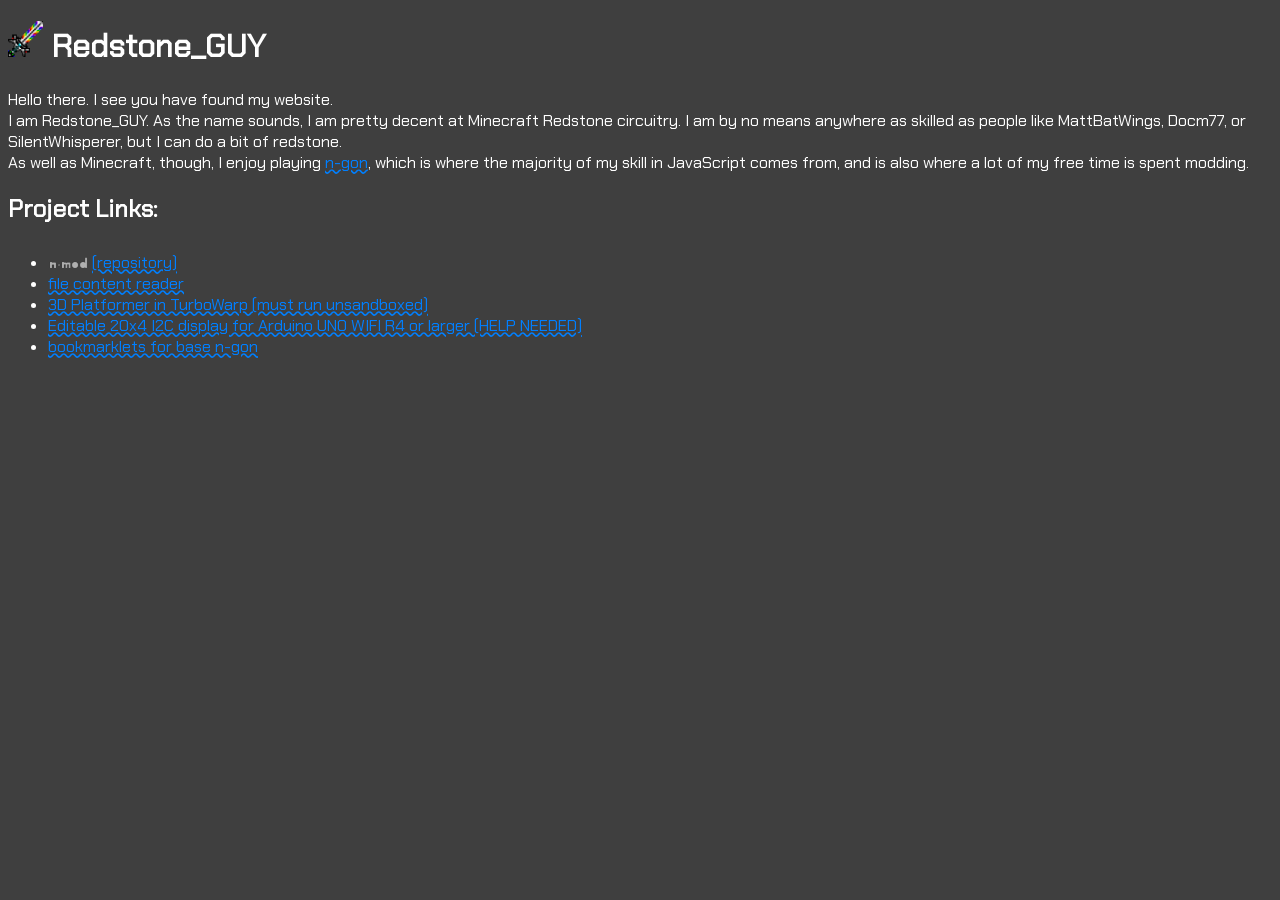
==== index.html @ 0c95a25c "Arduino project" ====
<!DOCTYPE html>
<html>
  <head>
    <link rel='shortcut icon' href='/favicon.png' type='image/x-icon' />
    <link rel="stylesheet" href="/style.css">
  </head>
  <body>
    <h1><img src="/favicon.png" height="36px"> Redstone_GUY</h1>
    <p>
      Hello there. I see you have found my website.<br>
      I am Redstone_GUY. As the name sounds, I am pretty decent at Minecraft Redstone circuitry.
      I am by no means anywhere as skilled as people like MattBatWings, Docm77, or SilentWhisperer, but I can do a bit of redstone.<br>
      As well as Minecraft, though, I enjoy playing <a href="https://landgreen.github.io/n-gon/index.html">n-gon</a>, which is where the
      majority of my skill in JavaScript comes from, and is also where a lot of my free time is spent modding.<br>
    </p>
    <h2>Project Links:</h2>
    <ul>
      <li>
        <svg width='40px' height='24px'>
          <a href="https://r3d5t0n3guy.github.io/n-mod/index.html">
              <g transform="translate(2,18) scale(2)" fill='#afafaf' stroke='none'>
              <path d="M0 0  h1  v0.2  h1.7  l0.3 0.3  v2.6  h-1  v-1.7  h-1  v1.7  h-1 z" /><!--N (fill)--> 
              <rect x="4" y="1.25" width="1" height="0.5" rx='0.03' /><!--Hyphen (fill)-->
              <path transform="translate(6,0)" d="M0 0 h1  v0.2  h1  l0.3 0.3 0.3 -0.3 1.3 0 0.3 0.3 v2.6 h-.8 v-1.8 h-0.8 v1.8 h-.8 v-1.8 h-.8 v1.8 h-1 z " stroke-width='0.0875' /><!--M (fill)-->
              <path transform="translate(11.9,0) scale(1.25)" d="M0 0  h1  l 0.7 0.7  v1  l -0.7 0.7  h-1  l -0.7 -0.7  v-1  l 0.7 -0.7 Z" /><!--O (fill)-->
              <path transform="translate(15.9,0) scale(1.25)" d="M0 0  h1  l 0.3 0.3  v-2 h0.8 v4.1 h-.8 v -0.3 l -.3 .3 h-1  l -0.7 -0.7  v-1  l 0.7 -0.7 Z" /><!--D (fill)-->
            </g>
            <g transform="translate(2,18) scale(2)" fill='none' stroke='#333' stroke-linejoin="round" stroke-linecap="round">
              <path d="M0 0  h1  v0.2  h1.7  l0.3 0.3  v2.6  h-1  v-1.7  h-1  v1.7  h-1 z" stroke-width='0.0875' /><!--N (outline)-->
              <rect x="4" y="1.25" width="1" height="0.5" stroke-width='0.0875' rx='0.03' /><!--Hyphen (outline)-->
              <path transform="translate(6,0)" d="M0 0  h1  v0.2  h1  l0.3 0.3 0.3 -0.3 1.3 0 0.3 0.3 v2.6 h-.8 v-1.8 h-0.8 v1.8 h-.8 v-1.8 h-.8 v1.8 h-1 z " stroke-width='0.0875' /><!--M (trace)-->
              <path transform="translate(11.9,0) scale(1.25)" d="M0 0  h1  l 0.7 0.7  v1  l -0.7 0.7  h-1  l -0.7 -0.7  v-1  l 0.7 -0.7 Z" stroke-width='0.07' /><!--O (outline)-->
              <path transform="translate(15.9,0) scale(1.25)" d="M0 0  h1  l 0.3 0.3  v-2 h0.8 v4.1 h-.8 v -0.3 l -.3 .3 h-1  l -0.7 -0.7  v-1  l 0.7 -0.7 Z" stroke-width='0.07' /><!--D (outline)-->
            </g>
          </a>
        </svg>
        <a href="https://github.com/R3d5t0n3GUY/n-mod">(repository)</a>
      </li>
      <li><a href="projects/textExtractor.html">file content reader</a></li>
      <li><a href="projects/3d.sb3">3D Platformer in TurboWarp (must run unsandboxed)</a></li>
      <li><a href="projects/Editable_20x4_I2C_Display.ino">Editable 20x4 I2C display for Arduino UNO WIFI R4 or larger (HELP NEEDED)</a></li>
      <li><a href="projects/n-gon bookmarklets/bookmarklets.html">bookmarklets for base n-gon</a></li>
    </ul>
  </body>
</html>
---- style.css ----
@font-face {
  font-family: 'Chakra Petch';
  src: url("ChakraPetch.ttf") format('truetype');
  font-weight: normal;
  font-style: normal;
  font-display: swap;
}
body {
  background-color: #3f3f3f;
  color: white;
  font-family: 'Chakra Petch', 'Times New Roman';
}
button {
  border-width: 2px;
  border-style: solid; 
  border-color: #7f7f7f;
  border-radius: 2px;
  background-color: white;
  color: black;
  cursor: pointer;
}
a {
  text-decoration: wavy underline;
}
a:link {
  color: #007fff;
}
a:visited {
  color: #00ff7f;
}
a:hover {
  color: #00ffff;
}
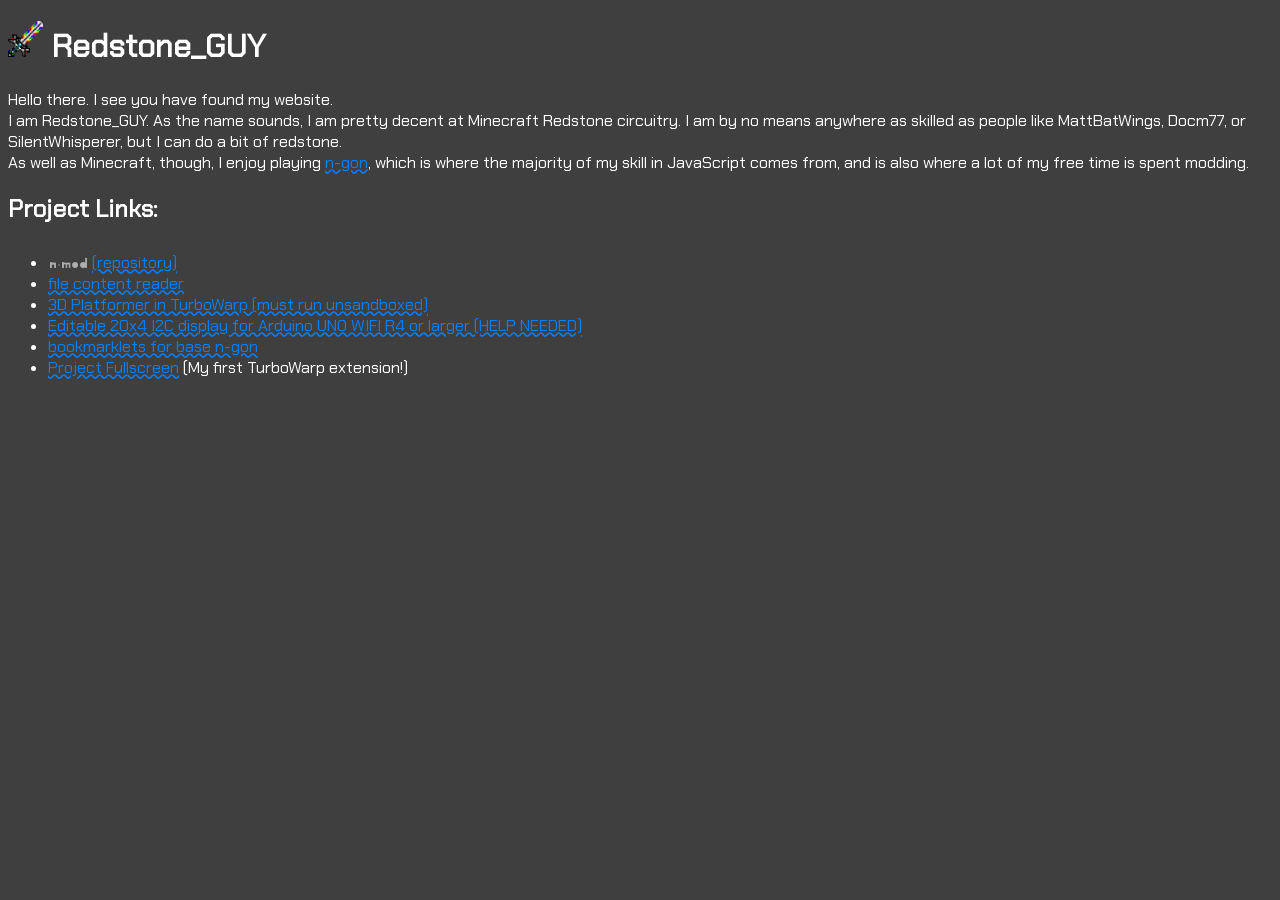
==== commit 18b2abab: "New TW Ext" ====
--- a/index.html
+++ b/index.html
@@ -40,6 +40,7 @@
       <li><a href="projects/3d.sb3">3D Platformer in TurboWarp (must run unsandboxed)</a></li>
       <li><a href="projects/Editable_20x4_I2C_Display.ino">Editable 20x4 I2C display for Arduino UNO WIFI R4 or larger (HELP NEEDED)</a></li>
       <li><a href="projects/n-gon bookmarklets/bookmarklets.html">bookmarklets for base n-gon</a></li>
+      <li><a href="projects/ProjectFullscreen.js">Project Fullscreen</a> (My first TurboWarp extension!)</li>
     </ul>
   </body>
 </html>
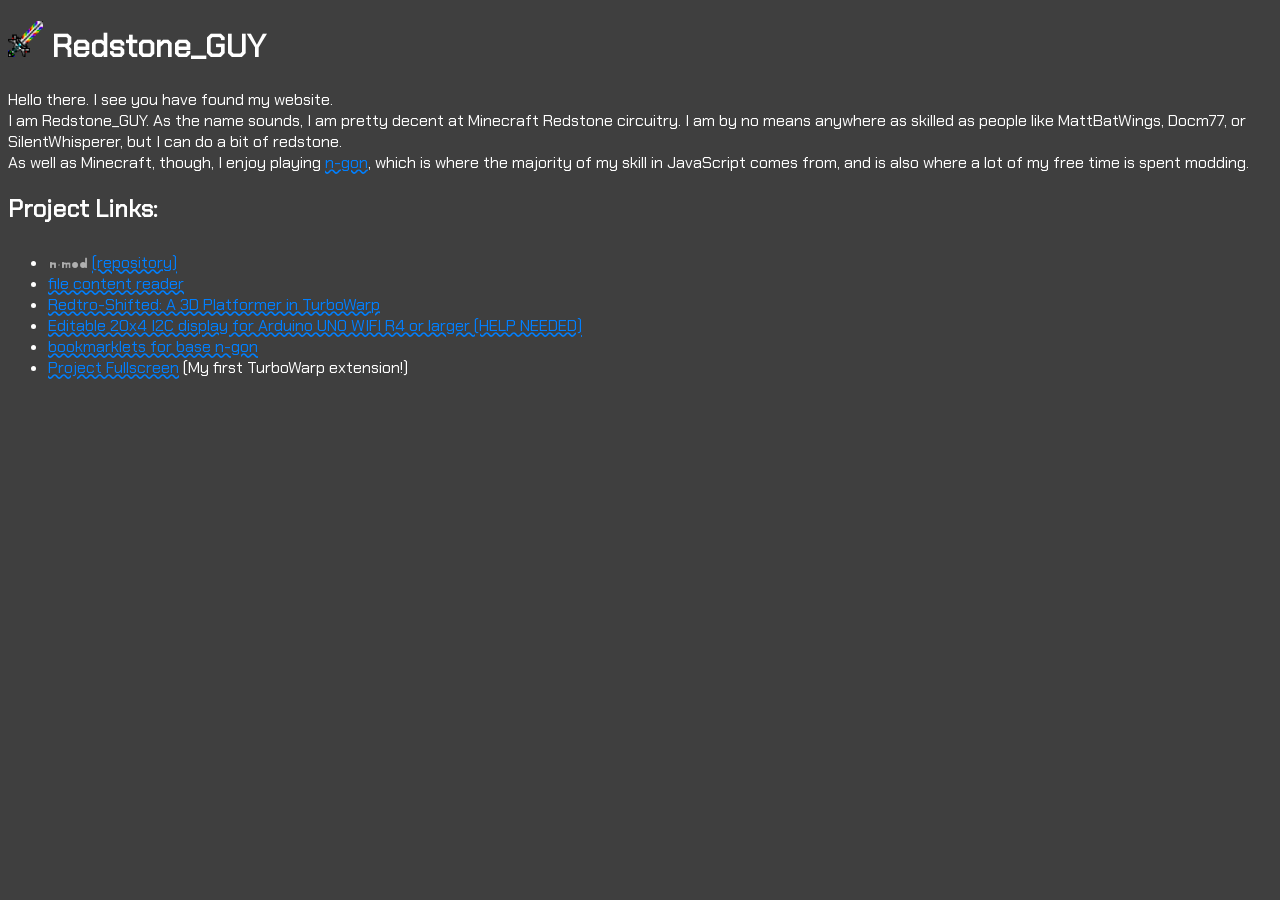
==== commit 62f1cd43: "link fix" ====
--- a/index.html
+++ b/index.html
@@ -37,7 +37,7 @@
         <a href="https://github.com/R3d5t0n3GUY/n-mod">(repository)</a>
       </li>
       <li><a href="projects/textExtractor.html">file content reader</a></li>
-      <li><a href="projects/3d.sb3">3D Platformer in TurboWarp (must run unsandboxed)</a></li>
+      <li><a href="projects/Redtro-shifted.sb3">Redtro-Shifted: A 3D Platformer in TurboWarp</a></li>
       <li><a href="projects/Editable_20x4_I2C_Display.ino">Editable 20x4 I2C display for Arduino UNO WIFI R4 or larger (HELP NEEDED)</a></li>
       <li><a href="projects/n-gon bookmarklets/bookmarklets.html">bookmarklets for base n-gon</a></li>
       <li><a href="projects/ProjectFullscreen.js">Project Fullscreen</a> (My first TurboWarp extension!)</li>
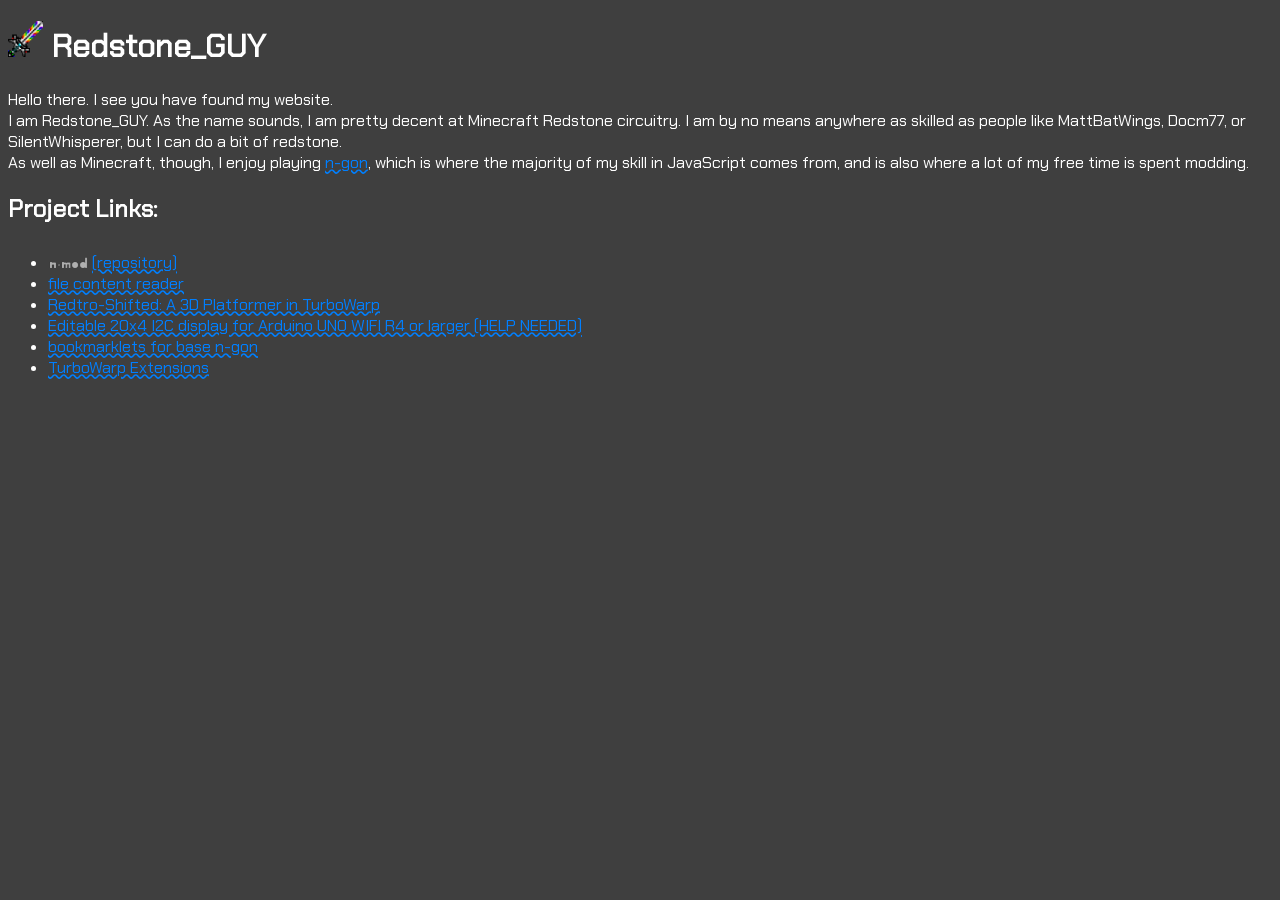
==== commit adf9648b: "Extensions.html" ====
--- a/index.html
+++ b/index.html
@@ -40,7 +40,7 @@
       <li><a href="projects/Redtro-shifted.sb3">Redtro-Shifted: A 3D Platformer in TurboWarp</a></li>
       <li><a href="projects/Editable_20x4_I2C_Display.ino">Editable 20x4 I2C display for Arduino UNO WIFI R4 or larger (HELP NEEDED)</a></li>
       <li><a href="projects/n-gon bookmarklets/bookmarklets.html">bookmarklets for base n-gon</a></li>
-      <li><a href="projects/ProjectFullscreen.js">Project Fullscreen</a> (My first TurboWarp extension!)</li>
+      <li><a href="projects/TW Extensions/extensions.html">TurboWarp Extensions</a></li>
     </ul>
   </body>
 </html>
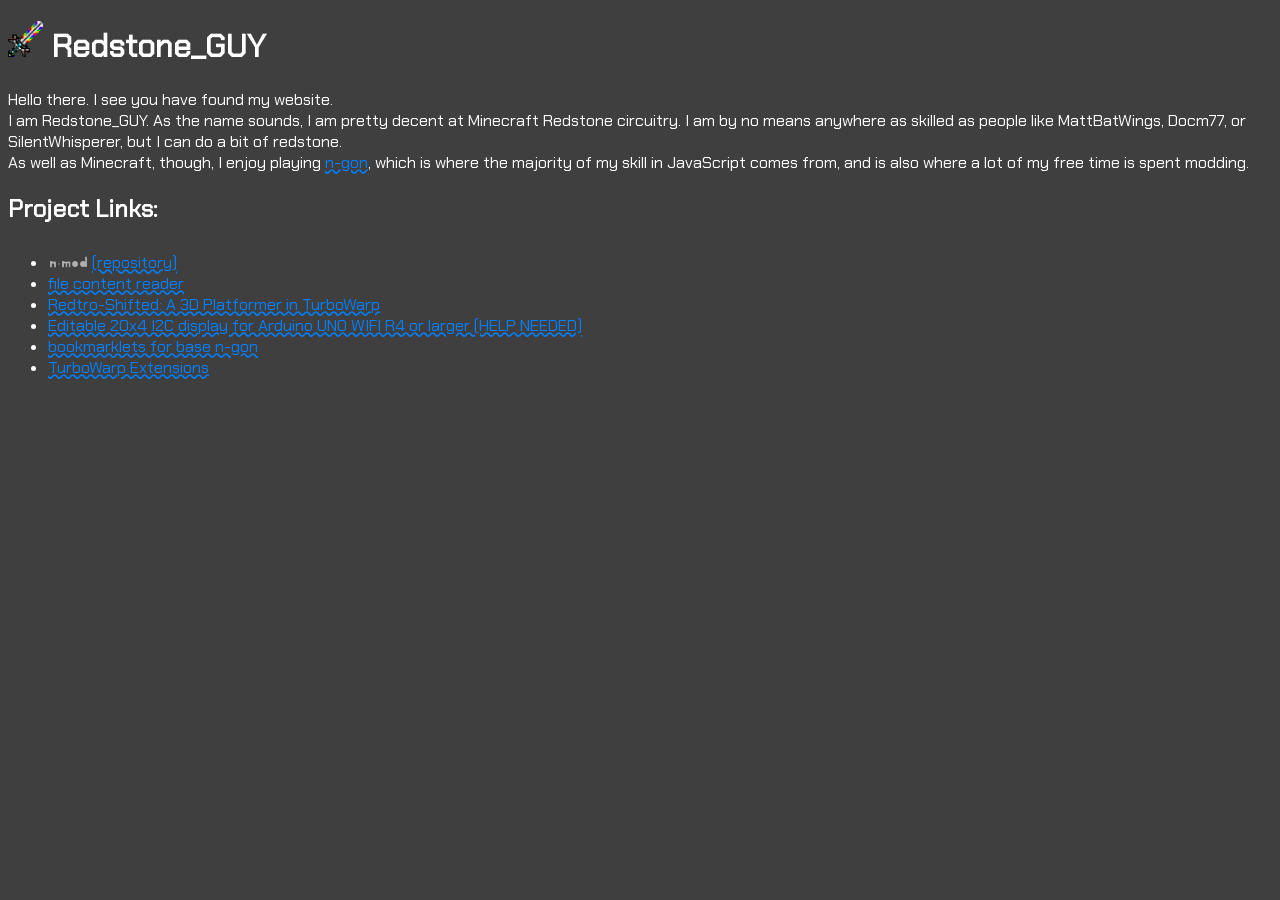
==== commit ee8b63b2: "link fix" ====
--- a/index.html
+++ b/index.html
@@ -10,35 +10,41 @@
       Hello there. I see you have found my website.<br>
       I am Redstone_GUY. As the name sounds, I am pretty decent at Minecraft Redstone circuitry.
       I am by no means anywhere as skilled as people like MattBatWings, Docm77, or SilentWhisperer, but I can do a bit of redstone.<br>
-      As well as Minecraft, though, I enjoy playing <a href="https://landgreen.github.io/n-gon/index.html">n-gon</a>, which is where the
+      As well as Minecraft, though, I enjoy playing <a href="https://landgreen.github.io/n-gon/index.html" target="_blank">n-gon</a>, which is where the
       majority of my skill in JavaScript comes from, and is also where a lot of my free time is spent modding.<br>
     </p>
     <h2>Project Links:</h2>
     <ul>
       <li>
         <svg width='40px' height='24px'>
-          <a href="https://r3d5t0n3guy.github.io/n-mod/index.html">
-              <g transform="translate(2,18) scale(2)" fill='#afafaf' stroke='none'>
+          <a href="https://r3d5t0n3guy.github.io/n-mod/index.html" target="_blank">
+            <g transform="translate(2,17) scale(2)" fill='#afafaf' stroke='none'>
               <path d="M0 0  h1  v0.2  h1.7  l0.3 0.3  v2.6  h-1  v-1.7  h-1  v1.7  h-1 z" /><!--N (fill)--> 
               <rect x="4" y="1.25" width="1" height="0.5" rx='0.03' /><!--Hyphen (fill)-->
               <path transform="translate(6,0)" d="M0 0 h1  v0.2  h1  l0.3 0.3 0.3 -0.3 1.3 0 0.3 0.3 v2.6 h-.8 v-1.8 h-0.8 v1.8 h-.8 v-1.8 h-.8 v1.8 h-1 z " stroke-width='0.0875' /><!--M (fill)-->
               <path transform="translate(11.9,0) scale(1.25)" d="M0 0  h1  l 0.7 0.7  v1  l -0.7 0.7  h-1  l -0.7 -0.7  v-1  l 0.7 -0.7 Z" /><!--O (fill)-->
               <path transform="translate(15.9,0) scale(1.25)" d="M0 0  h1  l 0.3 0.3  v-2 h0.8 v4.1 h-.8 v -0.3 l -.3 .3 h-1  l -0.7 -0.7  v-1  l 0.7 -0.7 Z" /><!--D (fill)-->
             </g>
-            <g transform="translate(2,18) scale(2)" fill='none' stroke='#333' stroke-linejoin="round" stroke-linecap="round">
+            <g transform="translate(2,17) scale(2)" fill='none' stroke='#333' stroke-linejoin="round" stroke-linecap="round">
               <path d="M0 0  h1  v0.2  h1.7  l0.3 0.3  v2.6  h-1  v-1.7  h-1  v1.7  h-1 z" stroke-width='0.0875' /><!--N (outline)-->
               <rect x="4" y="1.25" width="1" height="0.5" stroke-width='0.0875' rx='0.03' /><!--Hyphen (outline)-->
               <path transform="translate(6,0)" d="M0 0  h1  v0.2  h1  l0.3 0.3 0.3 -0.3 1.3 0 0.3 0.3 v2.6 h-.8 v-1.8 h-0.8 v1.8 h-.8 v-1.8 h-.8 v1.8 h-1 z " stroke-width='0.0875' /><!--M (trace)-->
               <path transform="translate(11.9,0) scale(1.25)" d="M0 0  h1  l 0.7 0.7  v1  l -0.7 0.7  h-1  l -0.7 -0.7  v-1  l 0.7 -0.7 Z" stroke-width='0.07' /><!--O (outline)-->
               <path transform="translate(15.9,0) scale(1.25)" d="M0 0  h1  l 0.3 0.3  v-2 h0.8 v4.1 h-.8 v -0.3 l -.3 .3 h-1  l -0.7 -0.7  v-1  l 0.7 -0.7 Z" stroke-width='0.07' /><!--D (outline)-->
             </g>
+            <g transform="translate(2,17) scale(2)" fill='rgba(0,0,0,0)' stroke='rgba(0,0,0,0)' stroke-linejoin="round" stroke-linecap="round">
+              <path d="M0 0 h1  l1.7 .15 2.3 1.1 0 0.5 -2 1.35 -3 0 z"/><!--N-Hyphen (hull)-->
+              <path transform="translate(4,1.25)" d="M0 0, 2 -1.25 h1 v3.1 h-1 0 l-2 -1.3 z"/><!--Hyphen-M (hull)-->
+              <path transform="translate(7,0)" d="M0 0 l6.2 -.05 0.85 0.85 0 1.4 -0.85 0.85 -3 0.05 h-4.2 v-3.1 z"/><!--M-O (hull)-->
+              <path transform="translate(13.2,0) scale(1.25)" d="M0 0 3.5 -1.7 h0.75 v4.1 h-4.25 Z"/><!--O-D (hull)-->
+            </g>
           </a>
         </svg>
-        <a href="https://github.com/R3d5t0n3GUY/n-mod">(repository)</a>
+        <a href="https://github.com/R3d5t0n3GUY/n-mod" target="_blank">(repository)</a>
       </li>
       <li><a href="projects/textExtractor.html">file content reader</a></li>
-      <li><a href="projects/Redtro-shifted.sb3">Redtro-Shifted: A 3D Platformer in TurboWarp</a></li>
-      <li><a href="projects/Editable_20x4_I2C_Display.ino">Editable 20x4 I2C display for Arduino UNO WIFI R4 or larger (HELP NEEDED)</a></li>
+      <li><a href="projects/Redtro-shifted.sb3" target="_blank">Redtro-Shifted: A 3D Platformer in TurboWarp</a></li>
+      <li><a href="projects/Editable_20x4_I2C_Display.ino" target="_blank">Editable 20x4 I2C display for Arduino UNO WIFI R4 or larger (HELP NEEDED)</a></li>
       <li><a href="projects/n-gon bookmarklets/bookmarklets.html">bookmarklets for base n-gon</a></li>
       <li><a href="projects/TW Extensions/extensions.html">TurboWarp Extensions</a></li>
     </ul>
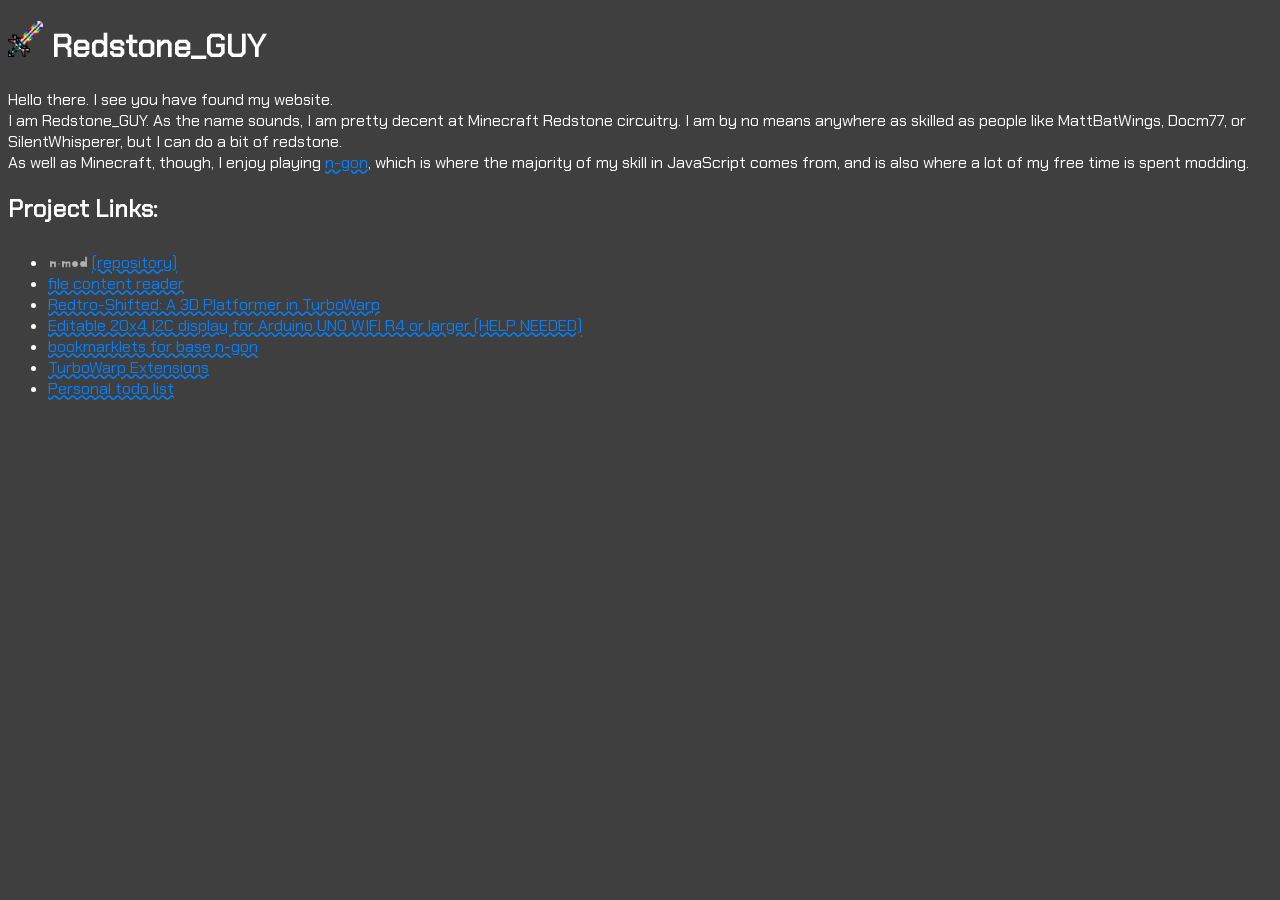
==== commit 04b5f146: "list" ====
--- a/index.html
+++ b/index.html
@@ -3,6 +3,7 @@
   <head>
     <link rel='shortcut icon' href='/favicon.png' type='image/x-icon' />
     <link rel="stylesheet" href="/style.css">
+    <title>Home - R3d5t0n3_GUY</title>
   </head>
   <body>
     <h1><img src="/favicon.png" height="36px"> Redstone_GUY</h1>
@@ -47,6 +48,7 @@
       <li><a href="projects/Editable_20x4_I2C_Display.ino" target="_blank">Editable 20x4 I2C display for Arduino UNO WIFI R4 or larger (HELP NEEDED)</a></li>
       <li><a href="projects/n-gon bookmarklets/bookmarklets.html">bookmarklets for base n-gon</a></li>
       <li><a href="projects/TW Extensions/extensions.html">TurboWarp Extensions</a></li>
+      <li><a href="projects/TODO.html">Personal todo list</a></li>
     </ul>
   </body>
 </html>
